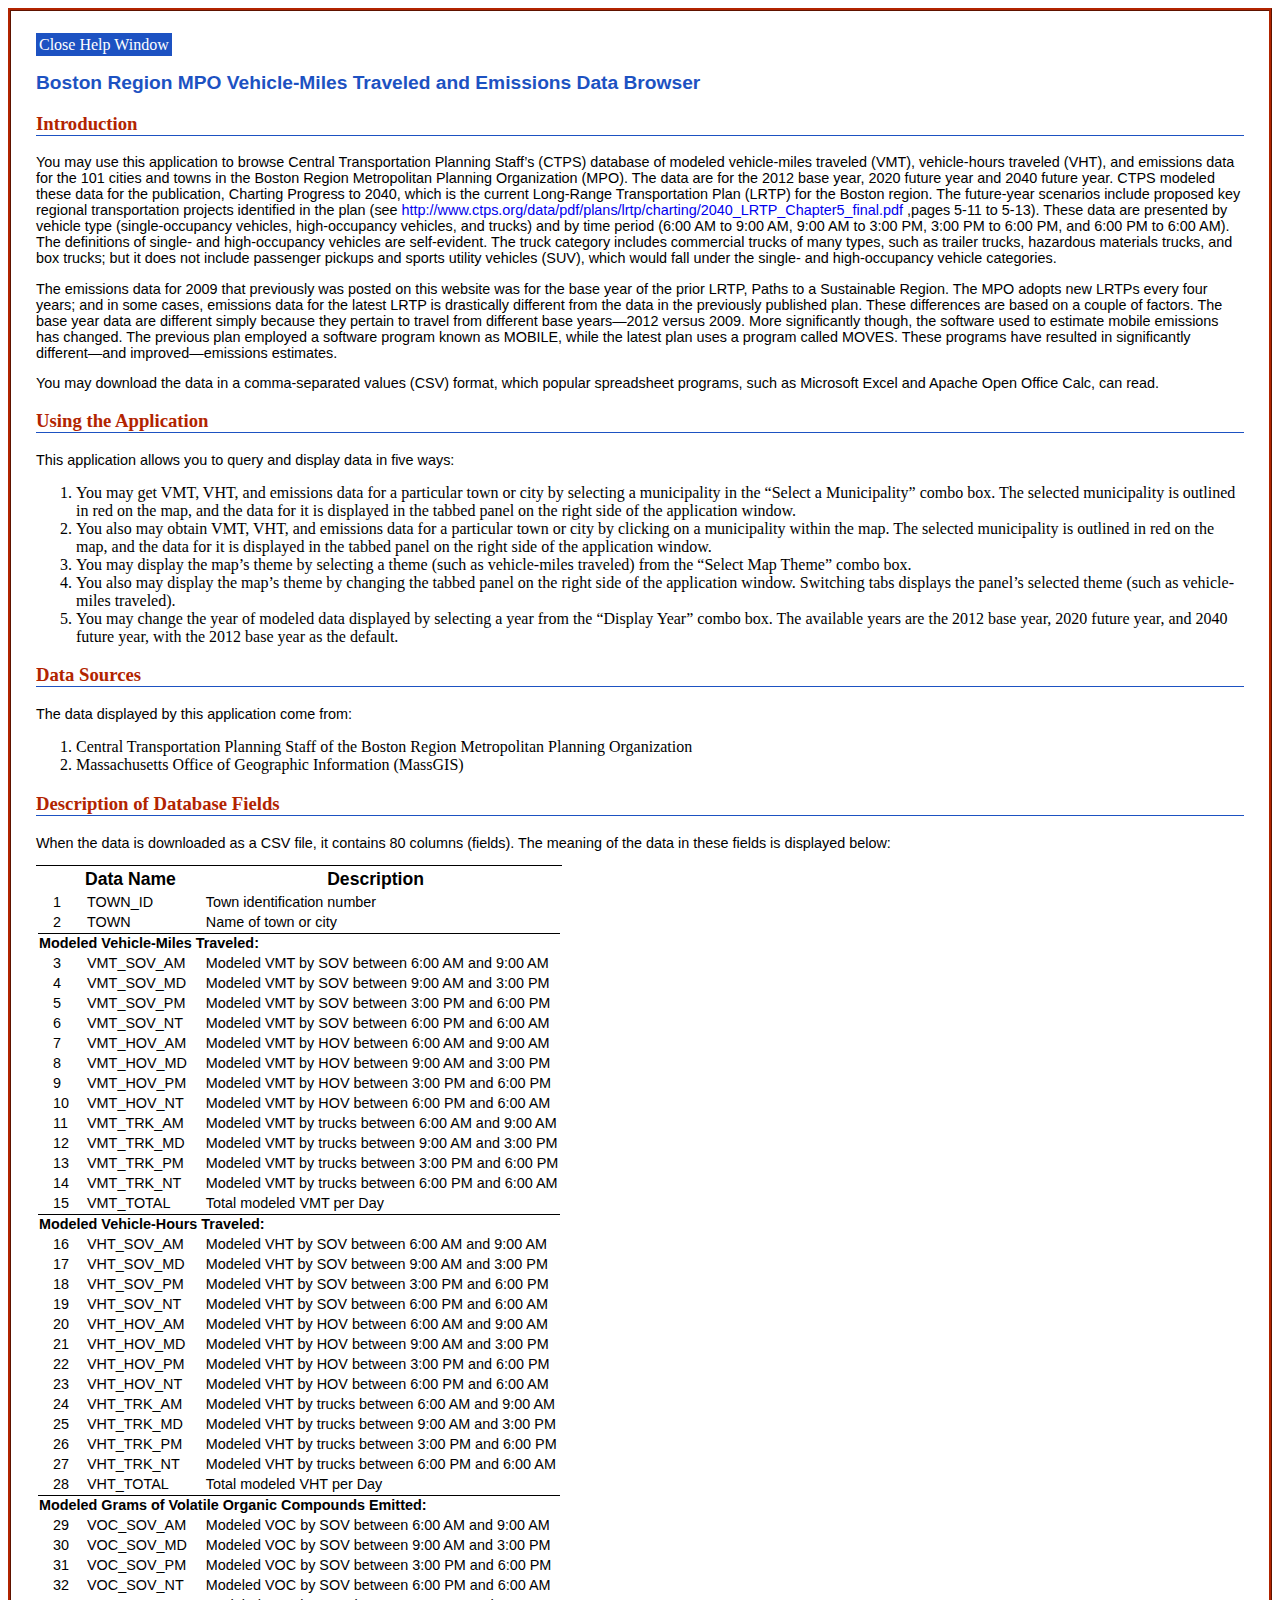
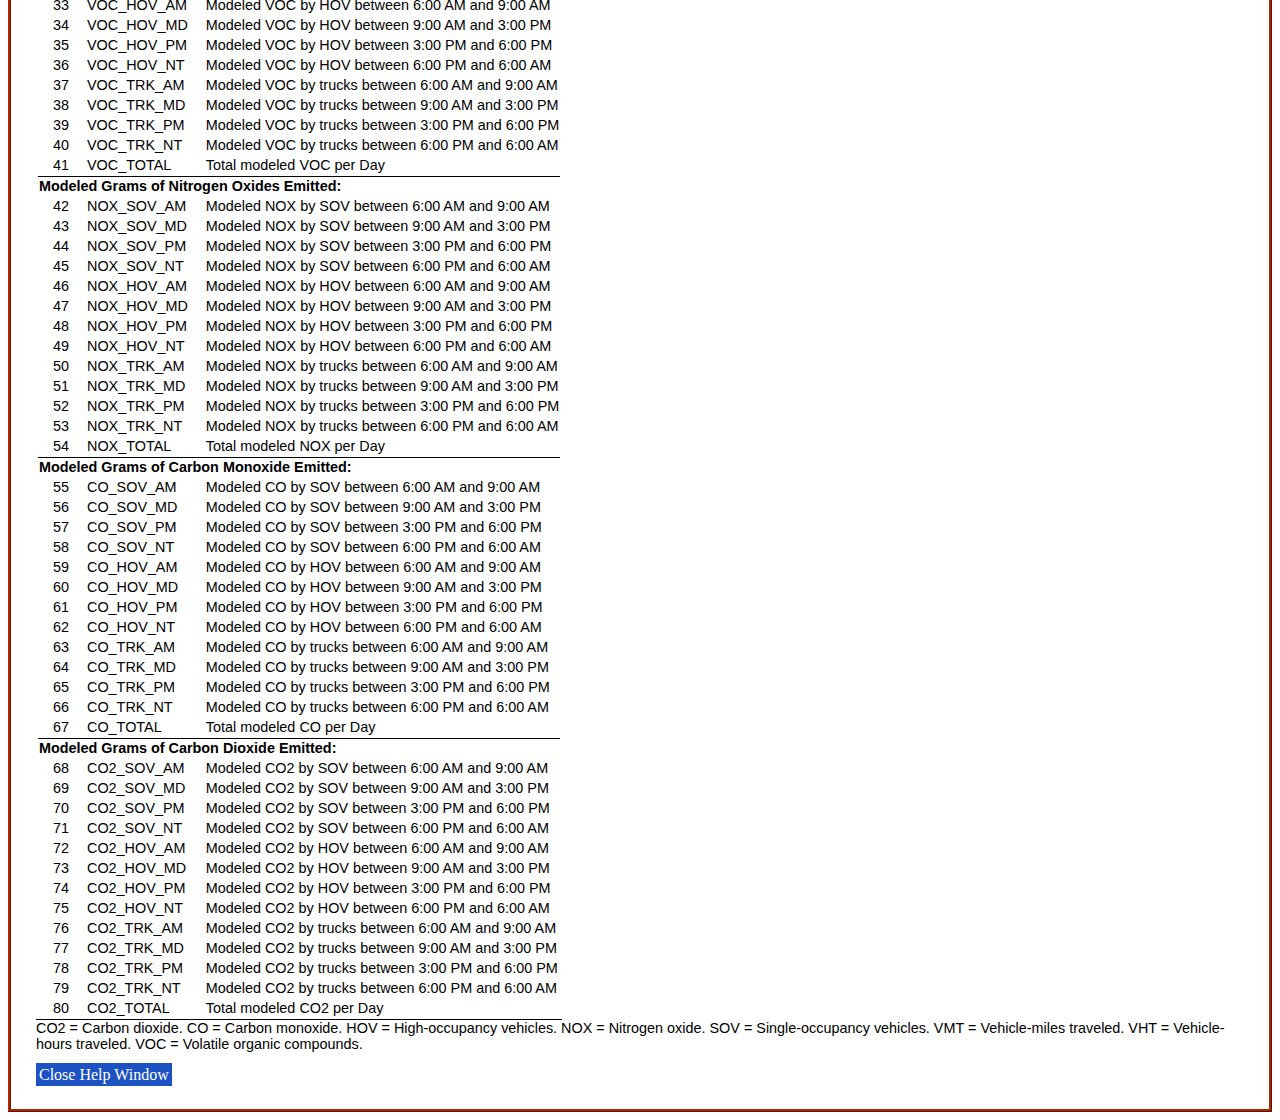
==== vmtAppHelp.html @ a47f6bd1 "HTML for 'Help' page for this app." ====
<html xmlns="http://www.w3.org/1999/xhtml">
	<head>
	<meta http-equiv="Content-Type" content="text/html; charset=utf-8" />
	<title>Help</title>
	<style type="text/css">
		#bigbox {
			border: 3px ridge #b22400; 
			padding: 25px;
			margins: 1px;
		}
		h2 {
			font-family: Arial, Helvetica, sans-serif;
			font-size: 1.2em;
			color: #1d52c2;
			width: 700px;
			margin: 0 40px 0 0;	
		}
		h3 {
			color: #b22400;
			border-bottom: 1px solid #1d52c2;
			overflow: hidden;
		}
		p {
			font-family: Arial, Helvetica, sans-serif;
			font-size: .9em;
			color: #000000;
		}
		a {
			text-decoration: none;
		}
		a.button {    
			border: solid 1px #1d52c2;
			background-color: #1d52c2;
			padding: 2px 2px 2px 2px;
			color: #fff;
			
		}
		a.button:hover {
			background-color: #fff;
			color: #1d52c2;
		}
		table {
			border-top: 1px solid black;
			border-bottom: 1px solid black;
		}
		tr {
			font-size: 0.9em;
		}
		td {
			padding-left: 15px;
		}
		.th_section {
			text-align: left;
			border-top: 1px solid black;
		}
	</style>
	<script TYPE="text/javascript">
		function targetopener(mylink, closeme, closeonly) {
			if (!(window.focus && window.opener)) return true;
			window.opener.focus();
			if (!closeonly) window.opener.location.href=mylink.href;
			if (closeme) window.close();
			return false;
		};
	</script>
	</head>
	<body>
		<div id="bigbox">
		<div id="closeLink2">
			<a href="http://www.ctps.org/geoserver/www/apps/vmtApp/index.html" class="button"
			onclick="return targetopener(this,true,true)">Close Help Window</a>   
		</div>	<!--   END OF CLOSELINK  -->
		<br/>
		<h2>Boston Region MPO Vehicle-Miles Traveled and Emissions Data Browser</h2>
		<h3>Introduction </h3>
		<p>You may use this application to browse Central Transportation Planning Staff’s (CTPS) database of 
			modeled vehicle-miles traveled (VMT), vehicle-hours traveled (VHT), and emissions data for the 101 
			cities and towns in the Boston Region Metropolitan Planning Organization (MPO). The data are for 
			the 2012 base year, 2020 future year and 2040 future year. CTPS modeled these data for the publication,
			Charting Progress to 2040, which is the current Long-Range Transportation Plan (LRTP) for the Boston 
			region. The future-year scenarios include proposed key regional transportation projects identified in 
			the plan (see 
			<a href="http://www.ctps.org/data/pdf/plans/lrtp/charting/2040_LRTP_Chapter5_final.pdf"/>
				http://www.ctps.org/data/pdf/plans/lrtp/charting/2040_LRTP_Chapter5_final.pdf
			</a>
			,pages 5-11 to 5-13). These data are presented by vehicle type (single-occupancy vehicles, high-occupancy
			vehicles, and trucks) and by time period (6:00 AM to 9:00 AM, 9:00 AM to 3:00 PM, 3:00 PM to 6:00 PM, 
			and 6:00 PM to 6:00 AM). The definitions of single- and high-occupancy vehicles are self-evident. The 
			truck category includes commercial trucks of many types, such as trailer trucks, hazardous materials 
			trucks, and box trucks; but it does not include passenger pickups and sports utility vehicles (SUV), 
			which would fall under the single- and high-occupancy vehicle categories. 
		</p>
		<p>The emissions data for 2009 that previously was posted on this website was for the base year of the prior 
			LRTP, Paths to a Sustainable Region. The MPO adopts new LRTPs every four years; and in some cases, emissions 
			data for the latest LRTP is drastically different from the data in the previously published plan. These 
			differences are based on a couple of factors. The base year data are different simply because they pertain to 
			travel from different base years—2012 versus 2009. More significantly though, the software used to estimate 
			mobile emissions has changed. The previous plan employed a software program known as MOBILE, while the latest 
			plan uses a program called MOVES. These programs have resulted in significantly different—and improved—emissions 
			estimates.  
		</p>
		<p>You may download the data in a comma-separated values (CSV) format, which popular spreadsheet programs, 
			such as Microsoft Excel and Apache Open Office Calc, can read.
		</p>
		<h3>Using the Application</h3>
		<p>This application allows you to query and display data in five ways:
			<ol>
				<li>
					You may get VMT, VHT, and emissions data for a particular town or city by selecting a municipality in 
					the “Select a Municipality” combo box. The selected municipality is outlined in red on the map, and 
					the data for it is displayed in the tabbed panel on the right side of the application window.
				</li>
				<li>
					You also may obtain VMT, VHT, and emissions data for a particular town or city by clicking on a 
					municipality within the map. The selected municipality is outlined in red on the map, and the data 
					for it is displayed in the tabbed panel on the right side of the application window.
				</li>
				<li>
					You may display the map’s theme by selecting a theme (such as vehicle-miles traveled) from the 
					“Select Map Theme” combo box.
				</li>
				<li>
					You also may display the map’s theme by changing the tabbed panel on the right side of the application 
					window. Switching tabs displays the panel’s selected theme (such as vehicle-miles traveled).
				</li>
				<li>
					You may change the year of modeled data displayed by selecting a year from the “Display Year” combo box. 
					The available years are the 2012 base year, 2020 future year, and 2040 future year, with the 2012 base 
					year as the default.
				</li>
			</ol>
		</p>
		<h3>Data Sources</h3>
		<p>The data displayed by this application come from:
			<ol>
				<li>Central Transportation Planning Staff of the Boston Region Metropolitan Planning Organization</li>
				<li>Massachusetts Office of Geographic Information (MassGIS)</li>	  
			</ol>
		</p>
		<h3>Description of Database Fields</h3>
		<p>When the data is downloaded as a CSV file, it contains 80 columns (fields). The meaning of the data in 
			these fields is displayed below:
		</p>
		<p>
			<table>
				<tr style="font-size: 1.1em">
					<th></th>
					<th>Data Name</th> 
					<th>Description</th>
				</tr>
				<tr>
					<td>1</td>
					<td>TOWN_ID</td>
					<td>Town identification number</td>
				</tr>
				<tr>
					<td>2</td>
					<td>TOWN</td> 
					<td>Name of town or city</td>
				</tr>
				
				<tr>
					<th colspan="3" class="th_section">Modeled Vehicle-Miles Traveled:</th>
				</tr>
				<tr>
					<td>3</td>
					<td>VMT_SOV_AM</td> 
					<td>Modeled VMT by SOV between 6:00 AM and 9:00 AM</td>
				</tr>
				<tr>
					<td>4</td>
					<td>VMT_SOV_MD</td> 
					<td>Modeled VMT by SOV between 9:00 AM and 3:00 PM</td>
				</tr>
				<tr>
					<td>5</td>
					<td>VMT_SOV_PM</td> 
					<td>Modeled VMT by SOV between 3:00 PM and 6:00 PM</td>
				</tr>
				<tr>
					<td>6</td>
					<td>VMT_SOV_NT</td> 
					<td>Modeled VMT by SOV between 6:00 PM and 6:00 AM</td>
				</tr>
				<tr>
					<td>7</td>
					<td>VMT_HOV_AM</td> 
					<td>Modeled VMT by HOV between 6:00 AM and 9:00 AM</td>
				</tr>
				<tr>
					<td>8</td>
					<td>VMT_HOV_MD</td> 
					<td>Modeled VMT by HOV between 9:00 AM and 3:00 PM</td>
				</tr>
				<tr>
					<td>9</td>
					<td>VMT_HOV_PM</td> 
					<td>Modeled VMT by HOV between 3:00 PM and 6:00 PM</td>
				</tr>
				<tr>
					<td>10</td>
					<td>VMT_HOV_NT</td> 
					<td>Modeled VMT by HOV between 6:00 PM and 6:00 AM</td>
				</tr>
				<tr>
					<td>11</td>
					<td>VMT_TRK_AM</td> 
					<td>Modeled VMT by trucks between 6:00 AM and 9:00 AM</td>
				</tr>
				<tr>
					<td>12</td>
					<td>VMT_TRK_MD</td> 
					<td>Modeled VMT by trucks between 9:00 AM and 3:00 PM</td>
				</tr>
				<tr>
					<td>13</td>
					<td>VMT_TRK_PM</td> 
					<td>Modeled VMT by trucks between 3:00 PM and 6:00 PM</td>
				</tr>
				<tr>
					<td>14</td>
					<td>VMT_TRK_NT</td> 
					<td>Modeled VMT by trucks between 6:00 PM and 6:00 AM</td>
				</tr>
				<tr>
					<td>15</td>
					<td>VMT_TOTAL</td> 
					<td>Total modeled VMT per Day</td>
				</tr>

				<tr>
					<th colspan="3" class="th_section">Modeled Vehicle-Hours Traveled:</th>
				</tr>				
				<tr>
					<td>16</td>
					<td>VHT_SOV_AM</td> 
					<td>Modeled VHT by SOV between 6:00 AM and 9:00 AM</td>
				</tr>
				<tr>
					<td>17</td>
					<td>VHT_SOV_MD</td> 
					<td>Modeled VHT by SOV between 9:00 AM and 3:00 PM</td>
				</tr>
				<tr>
					<td>18</td>
					<td>VHT_SOV_PM</td> 
					<td>Modeled VHT by SOV between 3:00 PM and 6:00 PM</td>
				</tr>
				<tr>
					<td>19</td>
					<td>VHT_SOV_NT</td> 
					<td>Modeled VHT by SOV between 6:00 PM and 6:00 AM</td>
				</tr>
				<tr>
					<td>20</td>
					<td>VHT_HOV_AM</td> 
					<td>Modeled VHT by HOV between 6:00 AM and 9:00 AM</td>
				</tr>
				<tr>
					<td>21</td>
					<td>VHT_HOV_MD</td> 
					<td>Modeled VHT by HOV between 9:00 AM and 3:00 PM</td>
				</tr>
				<tr>
					<td>22</td>
					<td>VHT_HOV_PM</td> 
					<td>Modeled VHT by HOV between 3:00 PM and 6:00 PM</td>
				</tr>
				<tr>
					<td>23</td>
					<td>VHT_HOV_NT</td> 
					<td>Modeled VHT by HOV between 6:00 PM and 6:00 AM</td>
				</tr>
				<tr>
					<td>24</td>
					<td>VHT_TRK_AM</td> 
					<td>Modeled VHT by trucks between 6:00 AM and 9:00 AM</td>
				</tr>
				<tr>
					<td>25</td>
					<td>VHT_TRK_MD</td> 
					<td>Modeled VHT by trucks between 9:00 AM and 3:00 PM</td>
				</tr>
				<tr>
					<td>26</td>
					<td>VHT_TRK_PM</td> 
					<td>Modeled VHT by trucks between 3:00 PM and 6:00 PM</td>
				</tr>
				<tr>
					<td>27</td>
					<td>VHT_TRK_NT</td> 
					<td>Modeled VHT by trucks between 6:00 PM and 6:00 AM</td>
				</tr>
				<tr>
					<td>28</td>
					<td>VHT_TOTAL</td> 
					<td>Total modeled VHT per Day</td>
				</tr>

				<tr>
					<th colspan="3" class="th_section">Modeled Grams of Volatile Organic Compounds Emitted:</th>
				</tr>
				<tr>
					<td>29</td>
					<td>VOC_SOV_AM</td> 
					<td>Modeled VOC by SOV between 6:00 AM and 9:00 AM</td>
				</tr>
				<tr>
					<td>30</td>
					<td>VOC_SOV_MD</td> 
					<td>Modeled VOC by SOV between 9:00 AM and 3:00 PM</td>
				</tr>
				<tr>
					<td>31</td>
					<td>VOC_SOV_PM</td> 
					<td>Modeled VOC by SOV between 3:00 PM and 6:00 PM</td>
				</tr>
				<tr>
					<td>32</td>
					<td>VOC_SOV_NT</td> 
					<td>Modeled VOC by SOV between 6:00 PM and 6:00 AM</td>
				</tr>
				<tr>
					<td>33</td>
					<td>VOC_HOV_AM</td> 
					<td>Modeled VOC by HOV between 6:00 AM and 9:00 AM</td>
				</tr>
				<tr>
					<td>34</td>
					<td>VOC_HOV_MD</td> 
					<td>Modeled VOC by HOV between 9:00 AM and 3:00 PM</td>
				</tr>
				<tr>
					<td>35</td>
					<td>VOC_HOV_PM</td> 
					<td>Modeled VOC by HOV between 3:00 PM and 6:00 PM</td>
				</tr>
				<tr>
					<td>36</td>
					<td>VOC_HOV_NT</td> 
					<td>Modeled VOC by HOV between 6:00 PM and 6:00 AM</td>
				</tr>
				<tr>
					<td>37</td>
					<td>VOC_TRK_AM</td> 
					<td>Modeled VOC by trucks between 6:00 AM and 9:00 AM</td>
				</tr>
				<tr>
					<td>38</td>
					<td>VOC_TRK_MD</td> 
					<td>Modeled VOC by trucks between 9:00 AM and 3:00 PM</td>
				</tr>
				<tr>
					<td>39</td>
					<td>VOC_TRK_PM</td> 
					<td>Modeled VOC by trucks between 3:00 PM and 6:00 PM</td>
				</tr>
				<tr>
					<td>40</td>
					<td>VOC_TRK_NT</td> 
					<td>Modeled VOC by trucks between 6:00 PM and 6:00 AM</td>
				</tr>
				<tr>
					<td>41</td>
					<td>VOC_TOTAL</td> 
					<td>Total modeled VOC per Day</td>
				</tr>

				<tr>
					<th colspan="3" class="th_section">Modeled Grams of Nitrogen Oxides Emitted:</th>
				</tr>
				<tr>
					<td>42</td>
					<td>NOX_SOV_AM</td> 
					<td>Modeled NOX by SOV between 6:00 AM and 9:00 AM</td>
				</tr>
				<tr>
					<td>43</td>
					<td>NOX_SOV_MD</td> 
					<td>Modeled NOX by SOV between 9:00 AM and 3:00 PM</td>
				</tr>
				<tr>
					<td>44</td>
					<td>NOX_SOV_PM</td> 
					<td>Modeled NOX by SOV between 3:00 PM and 6:00 PM</td>
				</tr>
				<tr>
					<td>45</td>
					<td>NOX_SOV_NT</td> 
					<td>Modeled NOX by SOV between 6:00 PM and 6:00 AM</td>
				</tr>
				<tr>
					<td>46</td>
					<td>NOX_HOV_AM</td> 
					<td>Modeled NOX by HOV between 6:00 AM and 9:00 AM</td>
				</tr>
				<tr>
					<td>47</td>
					<td>NOX_HOV_MD</td> 
					<td>Modeled NOX by HOV between 9:00 AM and 3:00 PM</td>
				</tr>
				<tr>
					<td>48</td>
					<td>NOX_HOV_PM</td> 
					<td>Modeled NOX by HOV between 3:00 PM and 6:00 PM</td>
				</tr>
				<tr>
					<td>49</td>
					<td>NOX_HOV_NT</td> 
					<td>Modeled NOX by HOV between 6:00 PM and 6:00 AM</td>
				</tr>
				<tr>
					<td>50</td>
					<td>NOX_TRK_AM</td> 
					<td>Modeled NOX by trucks between 6:00 AM and 9:00 AM</td>
				</tr>
				<tr>
					<td>51</td>
					<td>NOX_TRK_MD</td> 
					<td>Modeled NOX by trucks between 9:00 AM and 3:00 PM</td>
				</tr>
				<tr>
					<td>52</td>
					<td>NOX_TRK_PM</td> 
					<td>Modeled NOX by trucks between 3:00 PM and 6:00 PM</td>
				</tr>
				<tr>
					<td>53</td>
					<td>NOX_TRK_NT</td> 
					<td>Modeled NOX by trucks between 6:00 PM and 6:00 AM</td>
				</tr>
				<tr>
					<td>54</td>
					<td>NOX_TOTAL</td> 
					<td>Total modeled NOX per Day</td>
				</tr>

				<tr>
					<th colspan="3" class="th_section">Modeled Grams of Carbon Monoxide Emitted:</th>
				</tr>
				<tr>
					<td>55</td>
					<td>CO_SOV_AM</td> 
					<td>Modeled CO by SOV between 6:00 AM and 9:00 AM</td>
				</tr>
				<tr>
					<td>56</td>
					<td>CO_SOV_MD</td> 
					<td>Modeled CO by SOV between 9:00 AM and 3:00 PM</td>
				</tr>
				<tr>
					<td>57</td>
					<td>CO_SOV_PM</td> 
					<td>Modeled CO by SOV between 3:00 PM and 6:00 PM</td>
				</tr>
				<tr>
					<td>58</td>
					<td>CO_SOV_NT</td> 
					<td>Modeled CO by SOV between 6:00 PM and 6:00 AM</td>
				</tr>
				<tr>
					<td>59</td>
					<td>CO_HOV_AM</td> 
					<td>Modeled CO by HOV between 6:00 AM and 9:00 AM</td>
				</tr>
				<tr>
					<td>60</td>
					<td>CO_HOV_MD</td> 
					<td>Modeled CO by HOV between 9:00 AM and 3:00 PM</td>
				</tr>
				<tr>
					<td>61</td>
					<td>CO_HOV_PM</td> 
					<td>Modeled CO by HOV between 3:00 PM and 6:00 PM</td>
				</tr>
				<tr>
					<td>62</td>
					<td>CO_HOV_NT</td> 
					<td>Modeled CO by HOV between 6:00 PM and 6:00 AM</td>
				</tr>
				<tr>
					<td>63</td>
					<td>CO_TRK_AM</td> 
					<td>Modeled CO by trucks between 6:00 AM and 9:00 AM</td>
				</tr>
				<tr>
					<td>64</td>
					<td>CO_TRK_MD</td> 
					<td>Modeled CO by trucks between 9:00 AM and 3:00 PM</td>
				</tr>
				<tr>
					<td>65</td>
					<td>CO_TRK_PM</td> 
					<td>Modeled CO by trucks between 3:00 PM and 6:00 PM</td>
				</tr>
				<tr>
					<td>66</td>
					<td>CO_TRK_NT</td> 
					<td>Modeled CO by trucks between 6:00 PM and 6:00 AM</td>
				</tr>
				<tr>
					<td>67</td>
					<td>CO_TOTAL</td> 
					<td>Total modeled CO per Day</td>
				</tr>

				<tr>
					<th colspan="3" class="th_section">Modeled Grams of Carbon Dioxide Emitted:</th>
				</tr>
				<tr>
					<td>68</td>
					<td>CO2_SOV_AM</td> 
					<td>Modeled CO2 by SOV between 6:00 AM and 9:00 AM</td>
				</tr>
				<tr>
					<td>69</td>
					<td>CO2_SOV_MD</td> 
					<td>Modeled CO2 by SOV between 9:00 AM and 3:00 PM</td>
				</tr>
				<tr>
					<td>70</td>
					<td>CO2_SOV_PM</td> 
					<td>Modeled CO2 by SOV between 3:00 PM and 6:00 PM</td>
				</tr>
				<tr>
					<td>71</td>
					<td>CO2_SOV_NT</td> 
					<td>Modeled CO2 by SOV between 6:00 PM and 6:00 AM</td>
				</tr>
				<tr>
					<td>72</td>
					<td>CO2_HOV_AM</td> 
					<td>Modeled CO2 by HOV between 6:00 AM and 9:00 AM</td>
				</tr>
				<tr>
					<td>73</td>
					<td>CO2_HOV_MD</td> 
					<td>Modeled CO2 by HOV between 9:00 AM and 3:00 PM</td>
				</tr>
				<tr>
					<td>74</td>
					<td>CO2_HOV_PM</td> 
					<td>Modeled CO2 by HOV between 3:00 PM and 6:00 PM</td>
				</tr>
				<tr>
					<td>75</td>
					<td>CO2_HOV_NT</td> 
					<td>Modeled CO2 by HOV between 6:00 PM and 6:00 AM</td>
				</tr>
				<tr>
					<td>76</td>
					<td>CO2_TRK_AM</td> 
					<td>Modeled CO2 by trucks between 6:00 AM and 9:00 AM</td>
				</tr>
				<tr>
					<td>77</td>
					<td>CO2_TRK_MD</td> 
					<td>Modeled CO2 by trucks between 9:00 AM and 3:00 PM</td>
				</tr>
				<tr>
					<td>78</td>
					<td>CO2_TRK_PM</td> 
					<td>Modeled CO2 by trucks between 3:00 PM and 6:00 PM</td>
				</tr>
				<tr>
					<td>79</td>
					<td>CO2_TRK_NT</td> 
					<td>Modeled CO2 by trucks between 6:00 PM and 6:00 AM</td>
				</tr>
				<tr>
					<td>80</td>
					<td>CO2_TOTAL</td> 
					<td>Total modeled CO2 per Day</td>
				</tr>
			</table>
			<span>
				CO2 = Carbon dioxide. 
				CO = Carbon monoxide. 
				HOV = High-occupancy vehicles. 
				NOX = Nitrogen oxide. 
				SOV = Single-occupancy vehicles. 
				VMT = Vehicle-miles traveled. 
				VHT = Vehicle-hours traveled. 
				VOC = Volatile organic compounds.
			</span>
		</p>
		<div id="closeLink">
			<a href="http://www.ctps.org/geoserver/www/apps/vmtApp/index.html" class="button"
			onclick="return targetopener(this,true,true)" >Close Help Window</a>   
		</div>			<!--   END OF CLOSELINK  -->
		</div>          <!--   END OF BIGBOX    -->

	</body>
</html>
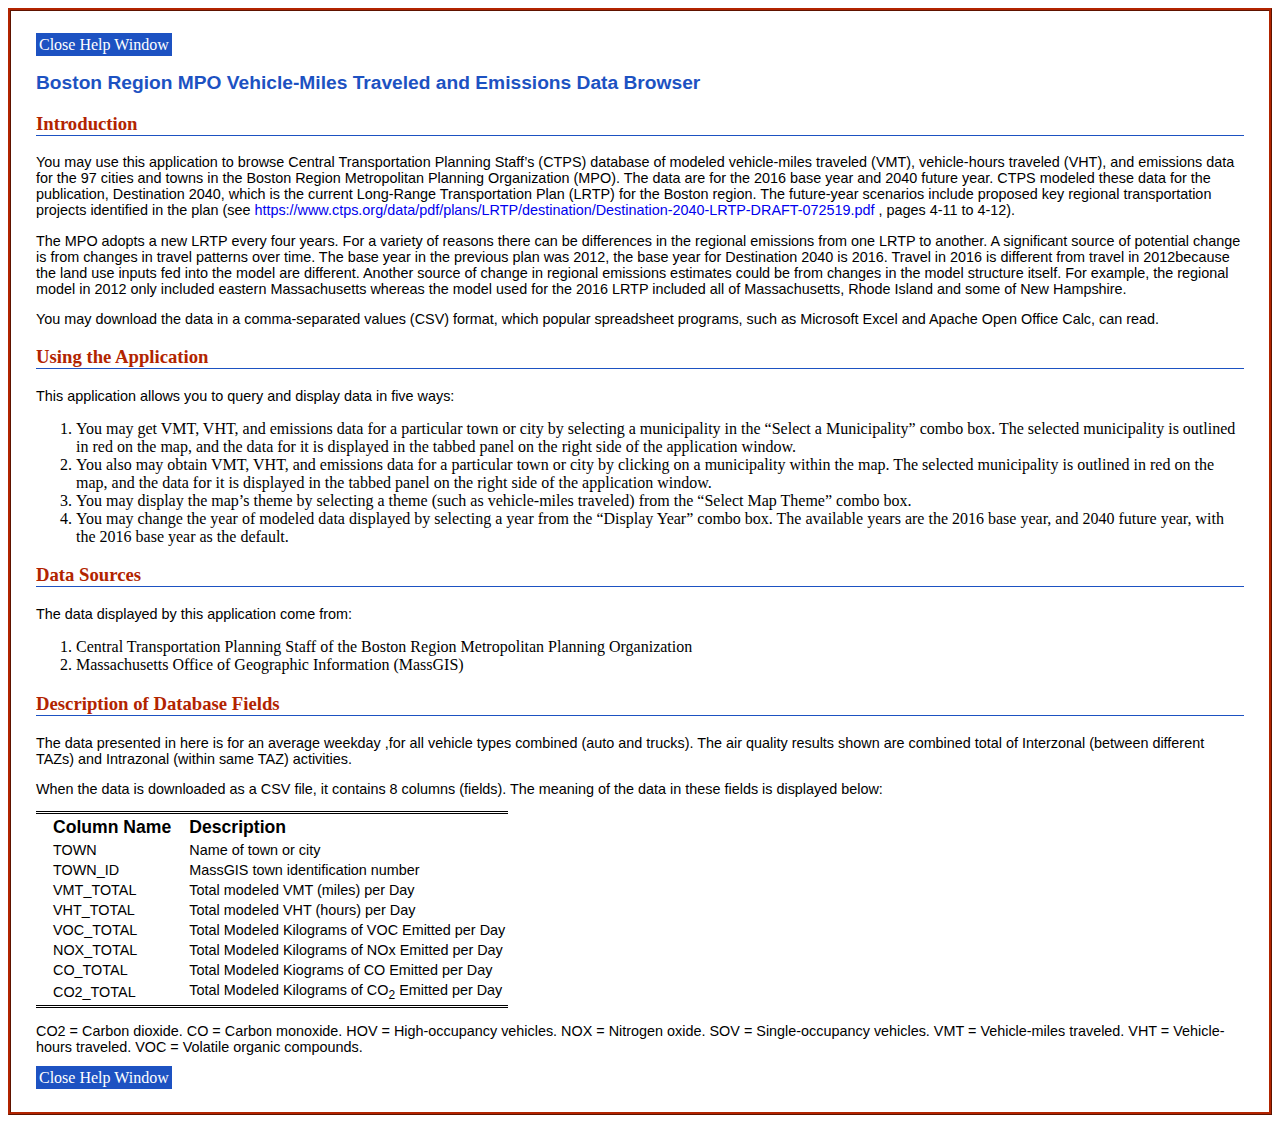
==== commit e50e10b1: "Update help text." ====
--- a/vmtAppHelp.html
+++ b/vmtAppHelp.html
@@ -40,14 +40,24 @@
 			color: #1d52c2;
 		}
 		table {
-			border-top: 1px solid black;
-			border-bottom: 1px solid black;
-		}
+			border-top: 3px double black;       /* TEMP */
+			border-bottom: 3px double black;
+		}
+        thead {
+            border-bottom: 3px double black;
+        }
 		tr {
 			font-size: 0.9em;
 		}
+       .tr_header {
+            font-size: 1.1em;
+        }
 		td {
 			padding-left: 15px;
+		}
+        th {
+			padding-left: 15px;
+            text-align: left;
 		}
 		.th_section {
 			text-align: left;
@@ -67,66 +77,50 @@
 	<body>
 		<div id="bigbox">
 		<div id="closeLink2">
-			<a href="http://www.ctps.org/geoserver/www/apps/vmtApp/index.html" class="button"
+			<a href="https://www.ctps.org/dv/vmtApp/index.html" class="button"
 			onclick="return targetopener(this,true,true)">Close Help Window</a>   
 		</div>	<!--   END OF CLOSELINK  -->
 		<br/>
 		<h2>Boston Region MPO Vehicle-Miles Traveled and Emissions Data Browser</h2>
 		<h3>Introduction </h3>
-		<p>You may use this application to browse Central Transportation Planning Staff’s (CTPS) database of 
-			modeled vehicle-miles traveled (VMT), vehicle-hours traveled (VHT), and emissions data for the 101 
-			cities and towns in the Boston Region Metropolitan Planning Organization (MPO). The data are for 
-			the 2012 base year, 2020 future year and 2040 future year. CTPS modeled these data for the publication,
-			Charting Progress to 2040, which is the current Long-Range Transportation Plan (LRTP) for the Boston 
-			region. The future-year scenarios include proposed key regional transportation projects identified in 
-			the plan (see 
-			<a href="http://www.ctps.org/data/pdf/plans/lrtp/charting/2040_LRTP_Chapter5_final.pdf"/>
-				http://www.ctps.org/data/pdf/plans/lrtp/charting/2040_LRTP_Chapter5_final.pdf
+		<p>You may use this application to browse Central Transportation Planning Staff’s (CTPS) database of modeled vehicle-miles traveled (VMT), 
+           vehicle-hours traveled (VHT), and emissions data for the 97 cities and towns in the Boston Region Metropolitan Planning Organization (MPO). 
+           The data are for the 2016 base year and 2040 future year. CTPS modeled these data for the publication, Destination 2040, which is the current 
+           Long-Range Transportation Plan (LRTP) for the Boston region. 
+           The future-year scenarios include proposed key regional transportation projects identified in the plan (see                    
+			<a href="https://www.ctps.org/data/pdf/plans/LRTP/destination/Destination-2040-LRTP-DRAFT-072519.pdf"/>
+				https://www.ctps.org/data/pdf/plans/LRTP/destination/Destination-2040-LRTP-DRAFT-072519.pdf
 			</a>
-			,pages 5-11 to 5-13). These data are presented by vehicle type (single-occupancy vehicles, high-occupancy
-			vehicles, and trucks) and by time period (6:00 AM to 9:00 AM, 9:00 AM to 3:00 PM, 3:00 PM to 6:00 PM, 
-			and 6:00 PM to 6:00 AM). The definitions of single- and high-occupancy vehicles are self-evident. The 
-			truck category includes commercial trucks of many types, such as trailer trucks, hazardous materials 
-			trucks, and box trucks; but it does not include passenger pickups and sports utility vehicles (SUV), 
-			which would fall under the single- and high-occupancy vehicle categories. 
-		</p>
-		<p>The emissions data for 2009 that previously was posted on this website was for the base year of the prior 
-			LRTP, Paths to a Sustainable Region. The MPO adopts new LRTPs every four years; and in some cases, emissions 
-			data for the latest LRTP is drastically different from the data in the previously published plan. These 
-			differences are based on a couple of factors. The base year data are different simply because they pertain to 
-			travel from different base years—2012 versus 2009. More significantly though, the software used to estimate 
-			mobile emissions has changed. The previous plan employed a software program known as MOBILE, while the latest 
-			plan uses a program called MOVES. These programs have resulted in significantly different—and improved—emissions 
-			estimates.  
-		</p>
-		<p>You may download the data in a comma-separated values (CSV) format, which popular spreadsheet programs, 
-			such as Microsoft Excel and Apache Open Office Calc, can read.
+			, pages 4-11 to 4-12). 
+		</p>
+		<p>
+        The MPO adopts a new LRTP every four years. For a variety of reasons there can be differences in the regional emissions from one LRTP to another.  
+        A significant source of potential change is from changes in travel patterns over time. The base year in the previous plan was 2012, 
+        the base year for Destination 2040 is 2016. 
+        Travel in 2016 is different from travel in 2012because the land use inputs fed into the model are different. 
+        Another source of change in regional emissions estimates could be from changes in the model structure itself. 
+        For example, the regional model in 2012 only included eastern Massachusetts whereas the model used for the 2016 LRTP included all of Massachusetts, 
+        Rhode Island and some of New Hampshire. 
+		</p>
+		<p>You may download the data in a comma-separated values (CSV) format, which popular spreadsheet programs, such as Microsoft Excel and Apache Open Office Calc, can read.
 		</p>
 		<h3>Using the Application</h3>
 		<p>This application allows you to query and display data in five ways:
 			<ol>
 				<li>
-					You may get VMT, VHT, and emissions data for a particular town or city by selecting a municipality in 
-					the “Select a Municipality” combo box. The selected municipality is outlined in red on the map, and 
-					the data for it is displayed in the tabbed panel on the right side of the application window.
-				</li>
-				<li>
-					You also may obtain VMT, VHT, and emissions data for a particular town or city by clicking on a 
-					municipality within the map. The selected municipality is outlined in red on the map, and the data 
-					for it is displayed in the tabbed panel on the right side of the application window.
-				</li>
-				<li>
-					You may display the map’s theme by selecting a theme (such as vehicle-miles traveled) from the 
-					“Select Map Theme” combo box.
-				</li>
-				<li>
-					You also may display the map’s theme by changing the tabbed panel on the right side of the application 
-					window. Switching tabs displays the panel’s selected theme (such as vehicle-miles traveled).
-				</li>
-				<li>
-					You may change the year of modeled data displayed by selecting a year from the “Display Year” combo box. 
-					The available years are the 2012 base year, 2020 future year, and 2040 future year, with the 2012 base 
-					year as the default.
+				You may get VMT, VHT, and emissions data for a particular town or city by selecting a municipality in the “Select a Municipality” combo box. 
+                The selected municipality is outlined in red on the map, and the data for it is displayed in the tabbed panel on the right side of the application window.	
+				</li>
+				<li>
+				You also may obtain VMT, VHT, and emissions data for a particular town or city by clicking on a municipality within the map. 
+                The selected municipality is outlined in red on the map, and the data for it is displayed in the tabbed panel on the right side of the application window.	
+				</li>
+				<li>
+				You may display the map’s theme by selecting a theme (such as vehicle-miles traveled) from the “Select Map Theme” combo box.	
+				</li>
+				<li>
+				You may change the year of modeled data displayed by selecting a year from the “Display Year” combo box. 
+                The available years are the 2016 base year, and 2040 future year, with the 2016 base year as the default.	
 				</li>
 			</ol>
 		</p>
@@ -138,457 +132,74 @@
 			</ol>
 		</p>
 		<h3>Description of Database Fields</h3>
-		<p>When the data is downloaded as a CSV file, it contains 80 columns (fields). The meaning of the data in 
-			these fields is displayed below:
-		</p>
 		<p>
-			<table>
-				<tr style="font-size: 1.1em">
-					<th></th>
-					<th>Data Name</th> 
-					<th>Description</th>
-				</tr>
-				<tr>
-					<td>1</td>
-					<td>TOWN_ID</td>
-					<td>Town identification number</td>
-				</tr>
-				<tr>
-					<td>2</td>
-					<td>TOWN</td> 
-					<td>Name of town or city</td>
-				</tr>
-				
-				<tr>
-					<th colspan="3" class="th_section">Modeled Vehicle-Miles Traveled:</th>
-				</tr>
-				<tr>
-					<td>3</td>
-					<td>VMT_SOV_AM</td> 
-					<td>Modeled VMT by SOV between 6:00 AM and 9:00 AM</td>
-				</tr>
-				<tr>
-					<td>4</td>
-					<td>VMT_SOV_MD</td> 
-					<td>Modeled VMT by SOV between 9:00 AM and 3:00 PM</td>
-				</tr>
-				<tr>
-					<td>5</td>
-					<td>VMT_SOV_PM</td> 
-					<td>Modeled VMT by SOV between 3:00 PM and 6:00 PM</td>
-				</tr>
-				<tr>
-					<td>6</td>
-					<td>VMT_SOV_NT</td> 
-					<td>Modeled VMT by SOV between 6:00 PM and 6:00 AM</td>
-				</tr>
-				<tr>
-					<td>7</td>
-					<td>VMT_HOV_AM</td> 
-					<td>Modeled VMT by HOV between 6:00 AM and 9:00 AM</td>
-				</tr>
-				<tr>
-					<td>8</td>
-					<td>VMT_HOV_MD</td> 
-					<td>Modeled VMT by HOV between 9:00 AM and 3:00 PM</td>
-				</tr>
-				<tr>
-					<td>9</td>
-					<td>VMT_HOV_PM</td> 
-					<td>Modeled VMT by HOV between 3:00 PM and 6:00 PM</td>
-				</tr>
-				<tr>
-					<td>10</td>
-					<td>VMT_HOV_NT</td> 
-					<td>Modeled VMT by HOV between 6:00 PM and 6:00 AM</td>
-				</tr>
-				<tr>
-					<td>11</td>
-					<td>VMT_TRK_AM</td> 
-					<td>Modeled VMT by trucks between 6:00 AM and 9:00 AM</td>
-				</tr>
-				<tr>
-					<td>12</td>
-					<td>VMT_TRK_MD</td> 
-					<td>Modeled VMT by trucks between 9:00 AM and 3:00 PM</td>
-				</tr>
-				<tr>
-					<td>13</td>
-					<td>VMT_TRK_PM</td> 
-					<td>Modeled VMT by trucks between 3:00 PM and 6:00 PM</td>
-				</tr>
-				<tr>
-					<td>14</td>
-					<td>VMT_TRK_NT</td> 
-					<td>Modeled VMT by trucks between 6:00 PM and 6:00 AM</td>
-				</tr>
-				<tr>
-					<td>15</td>
-					<td>VMT_TOTAL</td> 
-					<td>Total modeled VMT per Day</td>
-				</tr>
-
-				<tr>
-					<th colspan="3" class="th_section">Modeled Vehicle-Hours Traveled:</th>
-				</tr>				
-				<tr>
-					<td>16</td>
-					<td>VHT_SOV_AM</td> 
-					<td>Modeled VHT by SOV between 6:00 AM and 9:00 AM</td>
-				</tr>
-				<tr>
-					<td>17</td>
-					<td>VHT_SOV_MD</td> 
-					<td>Modeled VHT by SOV between 9:00 AM and 3:00 PM</td>
-				</tr>
-				<tr>
-					<td>18</td>
-					<td>VHT_SOV_PM</td> 
-					<td>Modeled VHT by SOV between 3:00 PM and 6:00 PM</td>
-				</tr>
-				<tr>
-					<td>19</td>
-					<td>VHT_SOV_NT</td> 
-					<td>Modeled VHT by SOV between 6:00 PM and 6:00 AM</td>
-				</tr>
-				<tr>
-					<td>20</td>
-					<td>VHT_HOV_AM</td> 
-					<td>Modeled VHT by HOV between 6:00 AM and 9:00 AM</td>
-				</tr>
-				<tr>
-					<td>21</td>
-					<td>VHT_HOV_MD</td> 
-					<td>Modeled VHT by HOV between 9:00 AM and 3:00 PM</td>
-				</tr>
-				<tr>
-					<td>22</td>
-					<td>VHT_HOV_PM</td> 
-					<td>Modeled VHT by HOV between 3:00 PM and 6:00 PM</td>
-				</tr>
-				<tr>
-					<td>23</td>
-					<td>VHT_HOV_NT</td> 
-					<td>Modeled VHT by HOV between 6:00 PM and 6:00 AM</td>
-				</tr>
-				<tr>
-					<td>24</td>
-					<td>VHT_TRK_AM</td> 
-					<td>Modeled VHT by trucks between 6:00 AM and 9:00 AM</td>
-				</tr>
-				<tr>
-					<td>25</td>
-					<td>VHT_TRK_MD</td> 
-					<td>Modeled VHT by trucks between 9:00 AM and 3:00 PM</td>
-				</tr>
-				<tr>
-					<td>26</td>
-					<td>VHT_TRK_PM</td> 
-					<td>Modeled VHT by trucks between 3:00 PM and 6:00 PM</td>
-				</tr>
-				<tr>
-					<td>27</td>
-					<td>VHT_TRK_NT</td> 
-					<td>Modeled VHT by trucks between 6:00 PM and 6:00 AM</td>
-				</tr>
-				<tr>
-					<td>28</td>
-					<td>VHT_TOTAL</td> 
-					<td>Total modeled VHT per Day</td>
-				</tr>
-
-				<tr>
-					<th colspan="3" class="th_section">Modeled Grams of Volatile Organic Compounds Emitted:</th>
-				</tr>
-				<tr>
-					<td>29</td>
-					<td>VOC_SOV_AM</td> 
-					<td>Modeled VOC by SOV between 6:00 AM and 9:00 AM</td>
-				</tr>
-				<tr>
-					<td>30</td>
-					<td>VOC_SOV_MD</td> 
-					<td>Modeled VOC by SOV between 9:00 AM and 3:00 PM</td>
-				</tr>
-				<tr>
-					<td>31</td>
-					<td>VOC_SOV_PM</td> 
-					<td>Modeled VOC by SOV between 3:00 PM and 6:00 PM</td>
-				</tr>
-				<tr>
-					<td>32</td>
-					<td>VOC_SOV_NT</td> 
-					<td>Modeled VOC by SOV between 6:00 PM and 6:00 AM</td>
-				</tr>
-				<tr>
-					<td>33</td>
-					<td>VOC_HOV_AM</td> 
-					<td>Modeled VOC by HOV between 6:00 AM and 9:00 AM</td>
-				</tr>
-				<tr>
-					<td>34</td>
-					<td>VOC_HOV_MD</td> 
-					<td>Modeled VOC by HOV between 9:00 AM and 3:00 PM</td>
-				</tr>
-				<tr>
-					<td>35</td>
-					<td>VOC_HOV_PM</td> 
-					<td>Modeled VOC by HOV between 3:00 PM and 6:00 PM</td>
-				</tr>
-				<tr>
-					<td>36</td>
-					<td>VOC_HOV_NT</td> 
-					<td>Modeled VOC by HOV between 6:00 PM and 6:00 AM</td>
-				</tr>
-				<tr>
-					<td>37</td>
-					<td>VOC_TRK_AM</td> 
-					<td>Modeled VOC by trucks between 6:00 AM and 9:00 AM</td>
-				</tr>
-				<tr>
-					<td>38</td>
-					<td>VOC_TRK_MD</td> 
-					<td>Modeled VOC by trucks between 9:00 AM and 3:00 PM</td>
-				</tr>
-				<tr>
-					<td>39</td>
-					<td>VOC_TRK_PM</td> 
-					<td>Modeled VOC by trucks between 3:00 PM and 6:00 PM</td>
-				</tr>
-				<tr>
-					<td>40</td>
-					<td>VOC_TRK_NT</td> 
-					<td>Modeled VOC by trucks between 6:00 PM and 6:00 AM</td>
-				</tr>
-				<tr>
-					<td>41</td>
-					<td>VOC_TOTAL</td> 
-					<td>Total modeled VOC per Day</td>
-				</tr>
-
-				<tr>
-					<th colspan="3" class="th_section">Modeled Grams of Nitrogen Oxides Emitted:</th>
-				</tr>
-				<tr>
-					<td>42</td>
-					<td>NOX_SOV_AM</td> 
-					<td>Modeled NOX by SOV between 6:00 AM and 9:00 AM</td>
-				</tr>
-				<tr>
-					<td>43</td>
-					<td>NOX_SOV_MD</td> 
-					<td>Modeled NOX by SOV between 9:00 AM and 3:00 PM</td>
-				</tr>
-				<tr>
-					<td>44</td>
-					<td>NOX_SOV_PM</td> 
-					<td>Modeled NOX by SOV between 3:00 PM and 6:00 PM</td>
-				</tr>
-				<tr>
-					<td>45</td>
-					<td>NOX_SOV_NT</td> 
-					<td>Modeled NOX by SOV between 6:00 PM and 6:00 AM</td>
-				</tr>
-				<tr>
-					<td>46</td>
-					<td>NOX_HOV_AM</td> 
-					<td>Modeled NOX by HOV between 6:00 AM and 9:00 AM</td>
-				</tr>
-				<tr>
-					<td>47</td>
-					<td>NOX_HOV_MD</td> 
-					<td>Modeled NOX by HOV between 9:00 AM and 3:00 PM</td>
-				</tr>
-				<tr>
-					<td>48</td>
-					<td>NOX_HOV_PM</td> 
-					<td>Modeled NOX by HOV between 3:00 PM and 6:00 PM</td>
-				</tr>
-				<tr>
-					<td>49</td>
-					<td>NOX_HOV_NT</td> 
-					<td>Modeled NOX by HOV between 6:00 PM and 6:00 AM</td>
-				</tr>
-				<tr>
-					<td>50</td>
-					<td>NOX_TRK_AM</td> 
-					<td>Modeled NOX by trucks between 6:00 AM and 9:00 AM</td>
-				</tr>
-				<tr>
-					<td>51</td>
-					<td>NOX_TRK_MD</td> 
-					<td>Modeled NOX by trucks between 9:00 AM and 3:00 PM</td>
-				</tr>
-				<tr>
-					<td>52</td>
-					<td>NOX_TRK_PM</td> 
-					<td>Modeled NOX by trucks between 3:00 PM and 6:00 PM</td>
-				</tr>
-				<tr>
-					<td>53</td>
-					<td>NOX_TRK_NT</td> 
-					<td>Modeled NOX by trucks between 6:00 PM and 6:00 AM</td>
-				</tr>
-				<tr>
-					<td>54</td>
-					<td>NOX_TOTAL</td> 
-					<td>Total modeled NOX per Day</td>
-				</tr>
-
-				<tr>
-					<th colspan="3" class="th_section">Modeled Grams of Carbon Monoxide Emitted:</th>
-				</tr>
-				<tr>
-					<td>55</td>
-					<td>CO_SOV_AM</td> 
-					<td>Modeled CO by SOV between 6:00 AM and 9:00 AM</td>
-				</tr>
-				<tr>
-					<td>56</td>
-					<td>CO_SOV_MD</td> 
-					<td>Modeled CO by SOV between 9:00 AM and 3:00 PM</td>
-				</tr>
-				<tr>
-					<td>57</td>
-					<td>CO_SOV_PM</td> 
-					<td>Modeled CO by SOV between 3:00 PM and 6:00 PM</td>
-				</tr>
-				<tr>
-					<td>58</td>
-					<td>CO_SOV_NT</td> 
-					<td>Modeled CO by SOV between 6:00 PM and 6:00 AM</td>
-				</tr>
-				<tr>
-					<td>59</td>
-					<td>CO_HOV_AM</td> 
-					<td>Modeled CO by HOV between 6:00 AM and 9:00 AM</td>
-				</tr>
-				<tr>
-					<td>60</td>
-					<td>CO_HOV_MD</td> 
-					<td>Modeled CO by HOV between 9:00 AM and 3:00 PM</td>
-				</tr>
-				<tr>
-					<td>61</td>
-					<td>CO_HOV_PM</td> 
-					<td>Modeled CO by HOV between 3:00 PM and 6:00 PM</td>
-				</tr>
-				<tr>
-					<td>62</td>
-					<td>CO_HOV_NT</td> 
-					<td>Modeled CO by HOV between 6:00 PM and 6:00 AM</td>
-				</tr>
-				<tr>
-					<td>63</td>
-					<td>CO_TRK_AM</td> 
-					<td>Modeled CO by trucks between 6:00 AM and 9:00 AM</td>
-				</tr>
-				<tr>
-					<td>64</td>
-					<td>CO_TRK_MD</td> 
-					<td>Modeled CO by trucks between 9:00 AM and 3:00 PM</td>
-				</tr>
-				<tr>
-					<td>65</td>
-					<td>CO_TRK_PM</td> 
-					<td>Modeled CO by trucks between 3:00 PM and 6:00 PM</td>
-				</tr>
-				<tr>
-					<td>66</td>
-					<td>CO_TRK_NT</td> 
-					<td>Modeled CO by trucks between 6:00 PM and 6:00 AM</td>
-				</tr>
-				<tr>
-					<td>67</td>
-					<td>CO_TOTAL</td> 
-					<td>Total modeled CO per Day</td>
-				</tr>
-
-				<tr>
-					<th colspan="3" class="th_section">Modeled Grams of Carbon Dioxide Emitted:</th>
-				</tr>
-				<tr>
-					<td>68</td>
-					<td>CO2_SOV_AM</td> 
-					<td>Modeled CO2 by SOV between 6:00 AM and 9:00 AM</td>
-				</tr>
-				<tr>
-					<td>69</td>
-					<td>CO2_SOV_MD</td> 
-					<td>Modeled CO2 by SOV between 9:00 AM and 3:00 PM</td>
-				</tr>
-				<tr>
-					<td>70</td>
-					<td>CO2_SOV_PM</td> 
-					<td>Modeled CO2 by SOV between 3:00 PM and 6:00 PM</td>
-				</tr>
-				<tr>
-					<td>71</td>
-					<td>CO2_SOV_NT</td> 
-					<td>Modeled CO2 by SOV between 6:00 PM and 6:00 AM</td>
-				</tr>
-				<tr>
-					<td>72</td>
-					<td>CO2_HOV_AM</td> 
-					<td>Modeled CO2 by HOV between 6:00 AM and 9:00 AM</td>
-				</tr>
-				<tr>
-					<td>73</td>
-					<td>CO2_HOV_MD</td> 
-					<td>Modeled CO2 by HOV between 9:00 AM and 3:00 PM</td>
-				</tr>
-				<tr>
-					<td>74</td>
-					<td>CO2_HOV_PM</td> 
-					<td>Modeled CO2 by HOV between 3:00 PM and 6:00 PM</td>
-				</tr>
-				<tr>
-					<td>75</td>
-					<td>CO2_HOV_NT</td> 
-					<td>Modeled CO2 by HOV between 6:00 PM and 6:00 AM</td>
-				</tr>
-				<tr>
-					<td>76</td>
-					<td>CO2_TRK_AM</td> 
-					<td>Modeled CO2 by trucks between 6:00 AM and 9:00 AM</td>
-				</tr>
-				<tr>
-					<td>77</td>
-					<td>CO2_TRK_MD</td> 
-					<td>Modeled CO2 by trucks between 9:00 AM and 3:00 PM</td>
-				</tr>
-				<tr>
-					<td>78</td>
-					<td>CO2_TRK_PM</td> 
-					<td>Modeled CO2 by trucks between 3:00 PM and 6:00 PM</td>
-				</tr>
-				<tr>
-					<td>79</td>
-					<td>CO2_TRK_NT</td> 
-					<td>Modeled CO2 by trucks between 6:00 PM and 6:00 AM</td>
-				</tr>
-				<tr>
-					<td>80</td>
-					<td>CO2_TOTAL</td> 
-					<td>Total modeled CO2 per Day</td>
-				</tr>
-			</table>
-			<span>
-				CO2 = Carbon dioxide. 
-				CO = Carbon monoxide. 
-				HOV = High-occupancy vehicles. 
-				NOX = Nitrogen oxide. 
-				SOV = Single-occupancy vehicles. 
-				VMT = Vehicle-miles traveled. 
-				VHT = Vehicle-hours traveled. 
-				VOC = Volatile organic compounds.
-			</span>
-		</p>
+        The data presented in here is for an average weekday ,for all vehicle types combined (auto and trucks).
+        The air quality results shown are combined total of Interzonal (between different TAZs) and Intrazonal (within same TAZ) activities.
+		</p>
+        <p>
+        When the data is downloaded as a CSV file, it contains 8 columns (fields). The meaning of the data in these fields is displayed below:
+        </p>
+        
+        <p>      
+            <table>
+                <thead>
+                    <tr class="tr_header">
+                        <th>Column Name</th> 
+                        <th>Description</th>
+                    </tr>
+                </thead>
+                <tr>
+                    <td>TOWN</td> 
+                    <td>Name of town or city</td>
+                </tr> 
+                <tr>
+                    <td>TOWN_ID</td>
+                    <td>MassGIS town identification number</td>
+                </tr>                
+                <tr>
+                    <td>VMT_TOTAL</td> 
+                    <td>Total modeled VMT (miles) per Day</td>
+                </tr>               
+                <tr>
+                    <td>VHT_TOTAL</td> 
+                    <td>Total modeled VHT (hours) per Day</td>
+                </tr>               
+                <tr>
+                    <td>VOC_TOTAL</td> 
+                    <td>Total Modeled Kilograms of VOC Emitted per Day</td>
+                </tr>
+                <tr>
+                    <td>NOX_TOTAL</td> 
+                    <td>Total Modeled Kilograms of NOx Emitted per Day</td>
+                </tr>           
+                <tr>
+                    <td>CO_TOTAL</td> 
+                    <td>Total Modeled Kiograms of CO Emitted per Day</td>
+                </tr>               
+                <tr>
+                    <td>CO2_TOTAL</td> 
+                    <td>Total Modeled Kilograms of CO<sub>2</sub> Emitted per Day</td>
+                </tr>
+            </table>
+        </p>
+        <p>
+            <span>
+                CO2 = Carbon dioxide. 
+                CO = Carbon monoxide. 
+                HOV = High-occupancy vehicles. 
+                NOX = Nitrogen oxide. 
+                SOV = Single-occupancy vehicles. 
+                VMT = Vehicle-miles traveled. 
+                VHT = Vehicle-hours traveled. 
+                VOC = Volatile organic compounds.
+            </span>      
+		</p>
+        
 		<div id="closeLink">
-			<a href="http://www.ctps.org/geoserver/www/apps/vmtApp/index.html" class="button"
+			<a href="https://www.ctps.org/dv/vmtApp/index.html" class="button"
 			onclick="return targetopener(this,true,true)" >Close Help Window</a>   
 		</div>			<!--   END OF CLOSELINK  -->
 		</div>          <!--   END OF BIGBOX    -->
 
 	</body>
-</html>
+</html>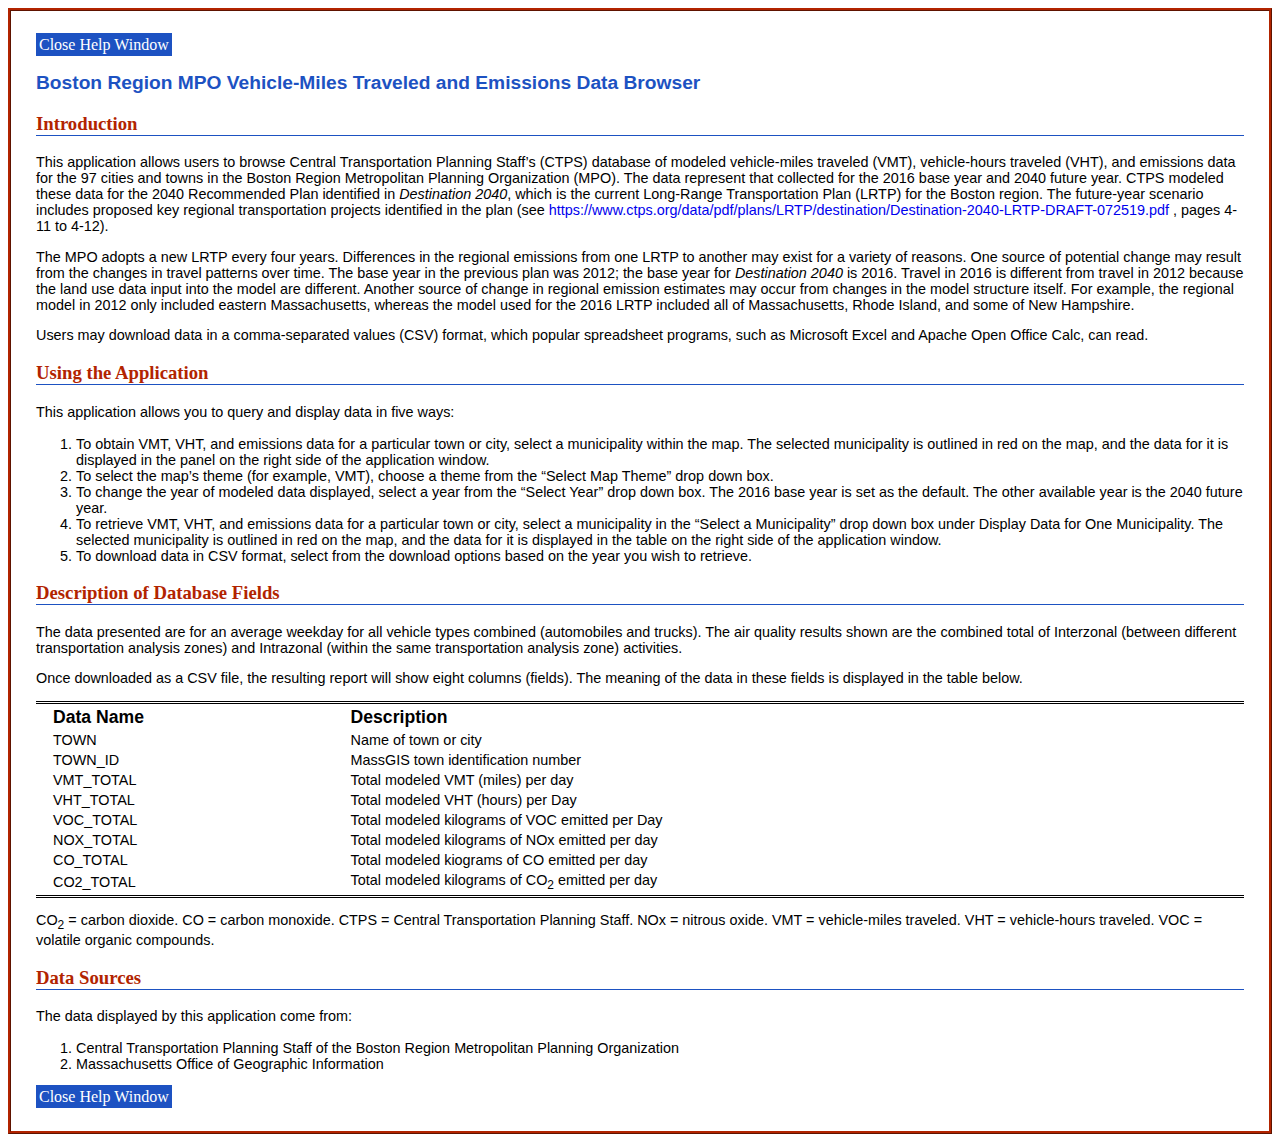
==== commit 2d5fecd7: "Changes per feedback from Scott today." ====
--- a/vmtAppHelp.html
+++ b/vmtAppHelp.html
@@ -25,6 +25,11 @@
 			font-size: .9em;
 			color: #000000;
 		}
+        ol li {
+			font-family: Arial, Helvetica, sans-serif;
+			font-size: .9em;
+			color: #000000;        
+        }
 		a {
 			text-decoration: none;
 		}
@@ -42,6 +47,7 @@
 		table {
 			border-top: 3px double black;       /* TEMP */
 			border-bottom: 3px double black;
+            width: 100%;
 		}
         thead {
             border-bottom: 3px double black;
@@ -83,68 +89,65 @@
 		<br/>
 		<h2>Boston Region MPO Vehicle-Miles Traveled and Emissions Data Browser</h2>
 		<h3>Introduction </h3>
-		<p>You may use this application to browse Central Transportation Planning Staff’s (CTPS) database of modeled vehicle-miles traveled (VMT), 
-           vehicle-hours traveled (VHT), and emissions data for the 97 cities and towns in the Boston Region Metropolitan Planning Organization (MPO). 
-           The data are for the 2016 base year and 2040 future year. CTPS modeled these data for the publication, Destination 2040, which is the current 
-           Long-Range Transportation Plan (LRTP) for the Boston region. 
-           The future-year scenarios include proposed key regional transportation projects identified in the plan (see                    
+		<p>This application allows users to browse Central Transportation Planning Staff’s (CTPS) database of modeled vehicle-miles traveled (VMT), vehicle-hours traveled (VHT), 
+           and emissions data for the 97 cities and towns in the Boston Region Metropolitan Planning Organization (MPO). 
+           The data represent that collected for the 2016 base year and 2040 future year.
+           CTPS modeled these data for the 2040 Recommended Plan identified in <span style="font-style:italic">Destination 2040</span>, 
+           which is the current Long-Range Transportation Plan (LRTP) for the Boston region. The future-year scenario includes proposed key regional 
+           transportation projects identified in the plan (see                  
 			<a href="https://www.ctps.org/data/pdf/plans/LRTP/destination/Destination-2040-LRTP-DRAFT-072519.pdf"/>
 				https://www.ctps.org/data/pdf/plans/LRTP/destination/Destination-2040-LRTP-DRAFT-072519.pdf
 			</a>
 			, pages 4-11 to 4-12). 
 		</p>
-		<p>
-        The MPO adopts a new LRTP every four years. For a variety of reasons there can be differences in the regional emissions from one LRTP to another.  
-        A significant source of potential change is from changes in travel patterns over time. The base year in the previous plan was 2012, 
-        the base year for Destination 2040 is 2016. 
-        Travel in 2016 is different from travel in 2012because the land use inputs fed into the model are different. 
-        Another source of change in regional emissions estimates could be from changes in the model structure itself. 
-        For example, the regional model in 2012 only included eastern Massachusetts whereas the model used for the 2016 LRTP included all of Massachusetts, 
-        Rhode Island and some of New Hampshire. 
-		</p>
-		<p>You may download the data in a comma-separated values (CSV) format, which popular spreadsheet programs, such as Microsoft Excel and Apache Open Office Calc, can read.
+		<p>The MPO adopts a new LRTP every four years. Differences in the regional emissions from one LRTP to another may exist for a variety of reasons. 
+           One source of potential change may result from the changes in travel patterns over time. 
+           The base year in the previous plan was 2012; the base year for <span style="font-style:italic">Destination 2040</span> is 2016. 
+           Travel in 2016 is different from travel in 2012 because the land use data input into the model are different. 
+           Another source of change in regional emission estimates may occur from changes in the model structure itself. 
+           For example, the regional model in 2012 only included eastern Massachusetts, whereas the model used for the 2016 LRTP included all of Massachusetts, 
+           Rhode Island, and some of New Hampshire.
+		</p>
+		<p>Users may download data in a comma-separated values (CSV) format, which popular spreadsheet programs, such as Microsoft Excel and Apache Open Office Calc, can read.
 		</p>
 		<h3>Using the Application</h3>
 		<p>This application allows you to query and display data in five ways:
 			<ol>
 				<li>
-				You may get VMT, VHT, and emissions data for a particular town or city by selecting a municipality in the “Select a Municipality” combo box. 
-                The selected municipality is outlined in red on the map, and the data for it is displayed in the tabbed panel on the right side of the application window.	
-				</li>
-				<li>
-				You also may obtain VMT, VHT, and emissions data for a particular town or city by clicking on a municipality within the map. 
-                The selected municipality is outlined in red on the map, and the data for it is displayed in the tabbed panel on the right side of the application window.	
-				</li>
-				<li>
-				You may display the map’s theme by selecting a theme (such as vehicle-miles traveled) from the “Select Map Theme” combo box.	
-				</li>
-				<li>
-				You may change the year of modeled data displayed by selecting a year from the “Display Year” combo box. 
-                The available years are the 2016 base year, and 2040 future year, with the 2016 base year as the default.	
-				</li>
+                To obtain VMT, VHT, and emissions data for a particular town or city, select a municipality within the map. 
+                The selected municipality is outlined in red on the map, and the data for it is displayed in the panel on the right side of the application window.
+				</li>
+				<li>
+                To select the map’s theme (for example, VMT), choose a theme from the “Select Map Theme” drop down box. 
+				</li>
+				<li>
+                To change the year of modeled data displayed, select a year from the “Select Year” drop down box. 
+                The 2016 base year is set as the default. The other available year is the 2040 future year.
+				</li>
+				<li>
+                To retrieve VMT, VHT, and emissions data for a particular town or city, select a municipality in the “Select a Municipality” drop down box under 
+                Display Data for One Municipality. The selected municipality is outlined in red on the map, and the data for it is displayed in the table on the right side of the application window.
+				</li>
+                <li>
+                To download data in CSV format, select from the download options based on the year you wish to retrieve.
+                </li>
 			</ol>
 		</p>
-		<h3>Data Sources</h3>
-		<p>The data displayed by this application come from:
-			<ol>
-				<li>Central Transportation Planning Staff of the Boston Region Metropolitan Planning Organization</li>
-				<li>Massachusetts Office of Geographic Information (MassGIS)</li>	  
-			</ol>
-		</p>
+          
 		<h3>Description of Database Fields</h3>
 		<p>
-        The data presented in here is for an average weekday ,for all vehicle types combined (auto and trucks).
-        The air quality results shown are combined total of Interzonal (between different TAZs) and Intrazonal (within same TAZ) activities.
+        The data presented are for an average weekday for all vehicle types combined (automobiles and trucks).
+        The air quality results shown are the combined total of Interzonal (between different  transportation analysis zones) and Intrazonal (within the same transportation analysis zone) activities.
 		</p>
         <p>
-        When the data is downloaded as a CSV file, it contains 8 columns (fields). The meaning of the data in these fields is displayed below:
-        </p>
-        
+        Once downloaded as a CSV file, the resulting report will show eight columns (fields). 
+        The meaning of the data in these fields is displayed in the table below.
+        </p>       
         <p>      
             <table>
                 <thead>
                     <tr class="tr_header">
-                        <th>Column Name</th> 
+                        <th>Data Name</th> 
                         <th>Description</th>
                     </tr>
                 </thead>
@@ -158,7 +161,7 @@
                 </tr>                
                 <tr>
                     <td>VMT_TOTAL</td> 
-                    <td>Total modeled VMT (miles) per Day</td>
+                    <td>Total modeled VMT (miles) per day</td>
                 </tr>               
                 <tr>
                     <td>VHT_TOTAL</td> 
@@ -166,33 +169,40 @@
                 </tr>               
                 <tr>
                     <td>VOC_TOTAL</td> 
-                    <td>Total Modeled Kilograms of VOC Emitted per Day</td>
+                    <td>Total modeled kilograms of VOC emitted per Day</td>
                 </tr>
                 <tr>
                     <td>NOX_TOTAL</td> 
-                    <td>Total Modeled Kilograms of NOx Emitted per Day</td>
+                    <td>Total modeled kilograms of NOx emitted per day</td>
                 </tr>           
                 <tr>
                     <td>CO_TOTAL</td> 
-                    <td>Total Modeled Kiograms of CO Emitted per Day</td>
+                    <td>Total modeled kiograms of CO emitted per day</td>
                 </tr>               
                 <tr>
                     <td>CO2_TOTAL</td> 
-                    <td>Total Modeled Kilograms of CO<sub>2</sub> Emitted per Day</td>
+                    <td>Total modeled kilograms of CO<sub>2</sub> emitted per day</td>
                 </tr>
             </table>
         </p>
         <p>
             <span>
-                CO2 = Carbon dioxide. 
-                CO = Carbon monoxide. 
-                HOV = High-occupancy vehicles. 
-                NOX = Nitrogen oxide. 
-                SOV = Single-occupancy vehicles. 
-                VMT = Vehicle-miles traveled. 
-                VHT = Vehicle-hours traveled. 
-                VOC = Volatile organic compounds.
+                CO<sub>2</sub> = carbon dioxide. 
+                CO = carbon monoxide. 
+                CTPS = Central Transportation Planning Staff. 
+                NOx = nitrous oxide.  
+                VMT = vehicle-miles traveled. 
+                VHT = vehicle-hours traveled. 
+                VOC = volatile organic compounds.
             </span>      
+		</p>
+        
+		<h3>Data Sources</h3>
+		<p>The data displayed by this application come from:
+			<ol>
+				<li>Central Transportation Planning Staff of the Boston Region Metropolitan Planning Organization</li>
+				<li>Massachusetts Office of Geographic Information</li>	  
+			</ol>
 		</p>
         
 		<div id="closeLink">
